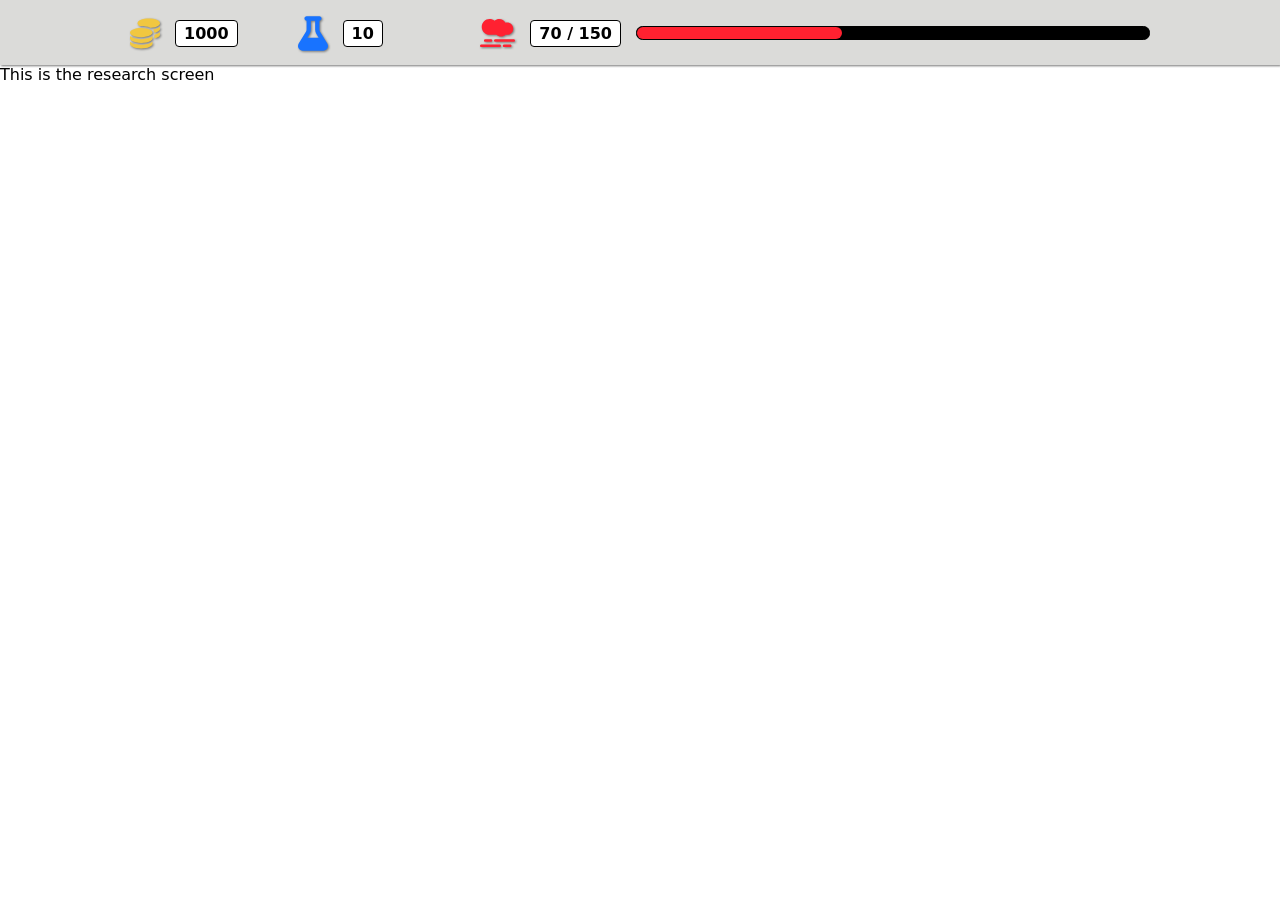
==== research.html @ 84c99879 "updated file structure and polished main screen" ====
<!DOCTYPE html>
<meta charset="utf-8">
<link rel="stylesheet" href="css/index.css">
<link rel="stylesheet" href="css/header.css">
<link rel="stylesheet" href="css/buttons.css">

<div id="header">
  <div id="header-content"></div>
</div>
<div class="main">
  This is the research screen
</div>

<script src="js/header.js"></script>

<script src="https://d3js.org/d3.v4.min.js"></script>

<style>
.link {
  fill: none;
  stroke-width: 2px;
}
</style>

<script>
const treeData = {
  "name": "Eve",
  "value": 15,
  "type": "black",
  "level": "yellow",
  "children": [
    {
      "name": "Seth",
      "value": 10,
      "type": "grey",
      "level": "red",
      "children": [
        {
          "name": "Enos",
          "value": 7.5,
          "type": "grey",
          "level": "purple"
        },
        {
          "name": "Noam",
          "value": 7.5,
          "type": "grey",
          "level": "purple"
        }
      ]
    },
    {
      "name": "Abel",
      "value": 10,
      "type": "grey",
      "level": "blue"
    },
    {
      "name": "Awan",
      "value": 10,
      "type": "grey",
      "level": "green",
      "children": [
        {
          "name": "Enoch",
          "value": 7.5,
          "type": "grey",
          "level": "orange"
        }
      ]
    },
  ]
};

// set the dimensions and margins of the diagram
const margin = {top: 20, right: 90, bottom: 30, left: 90},
      width  = 660 - margin.left - margin.right,
      height = 500 - margin.top - margin.bottom;

// declares a tree layout and assigns the size
const treemap = d3.tree().size([height, width]);

//  assigns the data to a hierarchy using parent-child relationships
let nodes = d3.hierarchy(treeData, d => d.children);

// maps the node data to the tree layout
nodes = treemap(nodes);

// append the svg object to the body of the page
// appends a 'group' element to 'svg'
// moves the 'group' element to the top left margin
const svg = d3.select("body").append("svg")
        .attr("width", width + margin.left + margin.right)
        .attr("height", height + margin.top + margin.bottom),
      g = svg.append("g")
        .attr("transform",
            "translate(" + margin.left + "," + margin.top + ")");

// adds the links between the nodes
const link = g.selectAll(".link")
    .data( nodes.descendants().slice(1))
    .enter().append("path")
    .attr("class", "link")
    .style("stroke", d => d.data.level)
    .attr("d", d => {
       return "M" + d.y + "," + d.x
         + "C" + (d.y + d.parent.y) / 2 + "," + d.x
         + " " + (d.y + d.parent.y) / 2 + "," + d.parent.x
         + " " + d.parent.y + "," + d.parent.x;
       });

const nodeWidth = 20

// adds each node as a group
const node = g.selectAll(".node")
    .data(nodes.descendants())
    .enter().append("g")
    .attr("class", d => "node" + (d.children ? " node--internal" : " node--leaf"))
    .attr("transform", d => `translate(${d.y - nodeWidth/2}, ${d.x - nodeWidth/2})`);

// adds the rect to the node
node.append("rect")
  .attr("width", nodeWidth)
  .attr("height", nodeWidth)
  .style("stroke", d => d.data.type)
  .style("fill", d => d.data.level);
  
// adds the text to the node
node.append("text")
  .attr("dy", ".35em")
  .attr("x", d => d.children ? (d.data.value) * -1 : d.data.value + nodeWidth)
  .attr("y", d => d.children && d.depth !== 0 ? -(d.data.value + 5) : d)
  .style("text-anchor", d => d.children ? "end" : "start")
  .text(d => d.data.name);
    
</script>
---- css/index.css ----
body {
    height: 100vh;
    width: 100%;
    margin: 0;
    font-family: -apple-system, system-ui, "Segoe UI", Helvetica, Arial, sans-serif, "Apple Color Emoji", "Segoe UI Emoji";
    overflow: hidden;
}

html {
    height: 100%;
    width: 100%;
    margin: 0;
}

.interaction-popup {
    display: none; 
    position:absolute;
    bottom: 15px;
    left: 15px;
    background-color: #dbdbd9;
    height: 30%;
    width: 15%;
    border-radius: 6px;
}

.popup-wrapper {
    padding: 20px;
    display: flex;
    flex-direction: column;
}

#node-unlock, #node-enable {
    align-self: center;
    padding-top: 10px;
}

.main {
  overflow: hidden;
}
---- css/header.css ----
#header-content {
    padding-left: 130px;
    padding-right: 130px;
    padding-top: 13px;
    padding-bottom: 13px;

    display: flex;
    align-items: center;
}

#header {
    height: 65px; 
    background-color: #dbdbd9;
    filter: drop-shadow(1px 1px 1px #757575);
 }

 #header-coins {
    height: 35px;
    width: 30px;
    filter: invert(99%) sepia(38%) saturate(5390%) hue-rotate(323deg) brightness(99%) contrast(91%) drop-shadow(1px 1px 1px #757575);
}

#header-research {
    height: 35px;
    width: 30px;
    filter: invert(30%) sepia(69%) saturate(3022%) hue-rotate(210deg) brightness(104%) drop-shadow(1px 1px 1px #757575);
    margin-left: 60px;
}

#header-emissions {
    height: 40px;
    width: 35px;
    filter: invert(25%) sepia(59%) saturate(5105%) hue-rotate(343deg) brightness(99%) contrast(104%) drop-shadow(1px 1px 1px #757575);
    margin-left: 60px;
}

#emissions {
    display: flex;
    align-items: center;
    margin-left: auto;
}

.header-label {
    margin-left: 15px;
    
    text-align: center;
    background-color: #ffffff;
    border-radius: 4px;
    
    padding-left: 8px;
    padding-right: 8px;
    padding-top: 3px;
    padding-bottom: 3px;

    font-weight: bold;

    border: 1px solid black;
}

.progress-container {
    height: 0.8rem;
    width: 32rem;
    border-radius: 0.4rem;
  
    background: #000;
    border: 1px solid black;

    margin-left: 15px;
  }
  
.progress-container .progress {
    height: 100%;
    width: 0;
    border-radius: 0.4rem;
  
    background: #ff2130;
  
    transition: width 0.4s ease;
}
---- css/buttons.css ----
#research {
  position: absolute; 
  top: 85px; 
  left: 2%;
}

#output {
  position: absolute; 
  top: 85px; 
  right: 14%;
}

#trading {
  position: absolute; 
  top: 85px; 
  right: 2%;
}

.button-1 {
  appearance: button;
  background-color: #1899D6;
  border: solid transparent;
  border-radius: 16px;
  border-width: 0 0 4px;
  box-sizing: border-box;
  color: #FFFFFF;
  cursor: pointer;
  display: inline-block;
  font-family: din-round,sans-serif;
  font-size: 15px;
  font-weight: 700;
  letter-spacing: .8px;
  line-height: 20px;
  margin: 0;
  outline: none;
  overflow: visible;
  padding: 13px 16px;
  text-align: center;
  touch-action: manipulation;
  transform: translateZ(0);
  transition: filter .2s;
  user-select: none;
  -webkit-user-select: none;
  vertical-align: middle;
  white-space: nowrap;
  
  width: 10%;
}

.button-1:after {
  background-clip: padding-box;
  background-color: #1CB0F6;
  border: solid transparent;
  border-radius: 16px;
  border-width: 0 0 4px;
  bottom: -4px;
  content: "";
  left: 0;
  position: absolute;
  right: 0;
  top: 0;
  z-index: -1;
}

.button-1:main,
.button-1:focus {
  user-select: auto;
}

.button-1:hover:not(:disabled) {
  filter: brightness(1.1);
  -webkit-filter: brightness(1.1);
}

.button-1:disabled {
  cursor: auto;
}


.button-2 {
  appearance: none;
  background-color: #FAFBFC;
  border: 1px solid rgba(27, 31, 35, 0.15);
  border-radius: 6px;
  box-shadow: rgba(27, 31, 35, 0.04) 0 1px 0, rgba(255, 255, 255, 0.25) 0 1px 0 inset;
  box-sizing: border-box;
  color: #24292E;
  cursor: pointer;
  display: inline-block;
  font-family: -apple-system, system-ui, "Segoe UI", Helvetica, Arial, sans-serif, "Apple Color Emoji", "Segoe UI Emoji";
  font-size: 14px;
  font-weight: 500;
  line-height: 20px;
  list-style: none;
  padding: 6px 16px;
  position: relative;
  transition: background-color 0.2s cubic-bezier(0.3, 0, 0.5, 1);
  user-select: none;
  -webkit-user-select: none;
  touch-action: manipulation;
  vertical-align: middle;
  white-space: nowrap;
  word-wrap: break-word;
}

.button-2:hover {
  background-color: #F3F4F6;
  text-decoration: none;
  transition-duration: 0.1s;
}

.button-2:disabled {
  background-color: #FAFBFC;
  border-color: rgba(27, 31, 35, 0.15);
  color: #959DA5;
  cursor: default;
}

.button-2:active {
  background-color: #EDEFF2;
  box-shadow: rgba(225, 228, 232, 0.2) 0 1px 0 inset;
  transition: none 0s;
}

.button-2:focus {
  outline: 1px transparent;
}

.button-2:before {
  display: none;
}

.button-2:-webkit-details-marker {
  display: none;
}
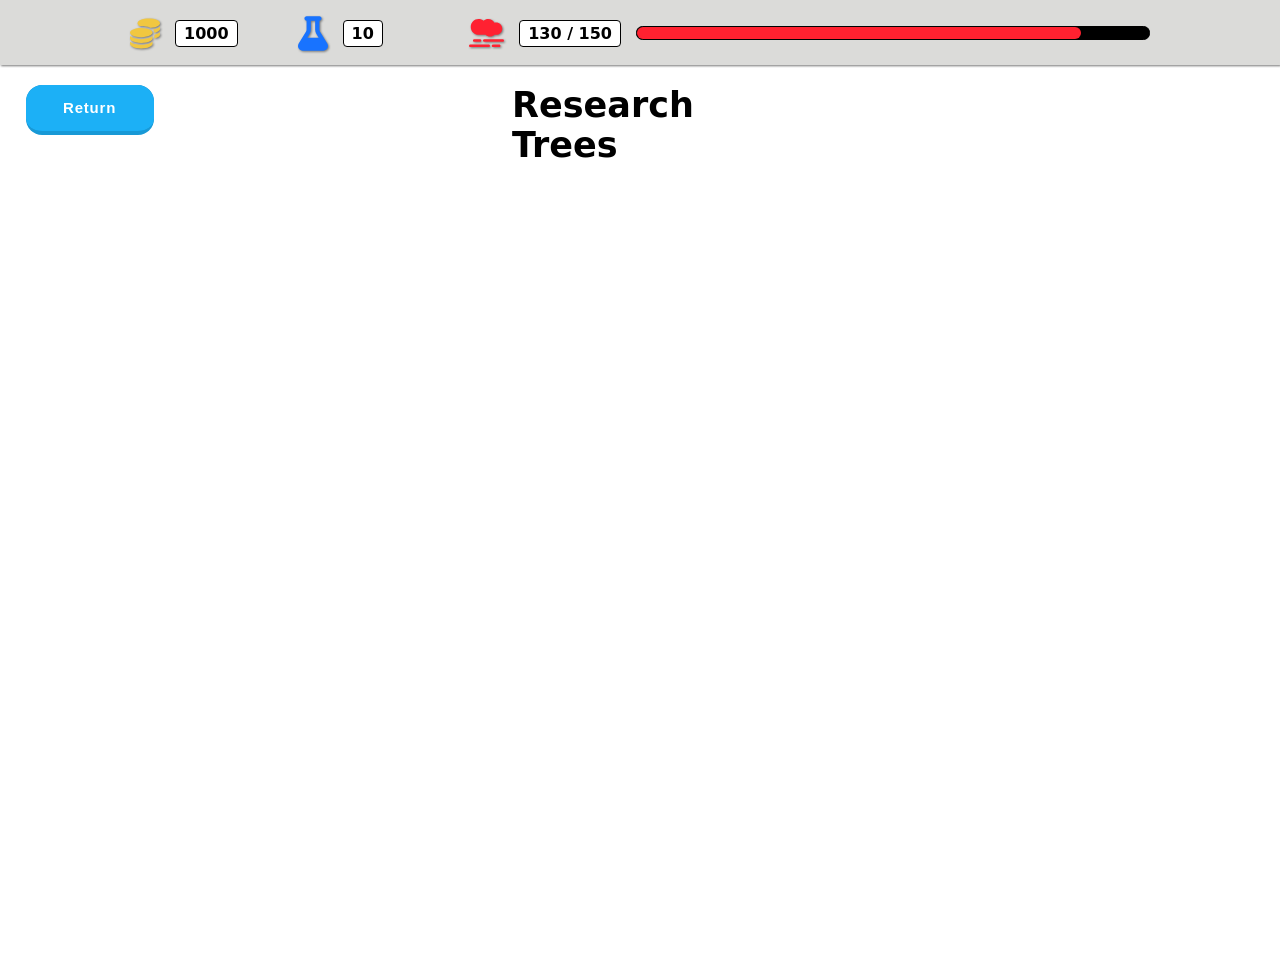
==== commit 3bff1a99: "updated research tree" ====
--- a/research.html
+++ b/research.html
@@ -3,134 +3,31 @@
 <link rel="stylesheet" href="css/index.css">
 <link rel="stylesheet" href="css/header.css">
 <link rel="stylesheet" href="css/buttons.css">
+<link rel="stylesheet" href="css/research.css">
 
 <div id="header">
   <div id="header-content"></div>
 </div>
-<div class="main">
-  This is the research screen
+<a href="index.html">
+  <button class="button-1" id="research">Return</button>
+</a>
+<div id="research-content">
+    <div class="research-label">
+      Research Trees
+    </div>
+    <div class="tree-wrapper">
+      <svg id="production-research"></svg>
+    </div>
+    <div class="tree-wrapper">
+      <svg id="emissions-research"></svg>
+    </div>
+    <div class="tree-wrapper">
+      <svg id="cost-research"></svg>
+    </div>
+
 </div>
 
 <script src="js/header.js"></script>
-
 <script src="https://d3js.org/d3.v4.min.js"></script>
 
-<style>
-.link {
-  fill: none;
-  stroke-width: 2px;
-}
-</style>
-
-<script>
-const treeData = {
-  "name": "Eve",
-  "value": 15,
-  "type": "black",
-  "level": "yellow",
-  "children": [
-    {
-      "name": "Seth",
-      "value": 10,
-      "type": "grey",
-      "level": "red",
-      "children": [
-        {
-          "name": "Enos",
-          "value": 7.5,
-          "type": "grey",
-          "level": "purple"
-        },
-        {
-          "name": "Noam",
-          "value": 7.5,
-          "type": "grey",
-          "level": "purple"
-        }
-      ]
-    },
-    {
-      "name": "Abel",
-      "value": 10,
-      "type": "grey",
-      "level": "blue"
-    },
-    {
-      "name": "Awan",
-      "value": 10,
-      "type": "grey",
-      "level": "green",
-      "children": [
-        {
-          "name": "Enoch",
-          "value": 7.5,
-          "type": "grey",
-          "level": "orange"
-        }
-      ]
-    },
-  ]
-};
-
-// set the dimensions and margins of the diagram
-const margin = {top: 20, right: 90, bottom: 30, left: 90},
-      width  = 660 - margin.left - margin.right,
-      height = 500 - margin.top - margin.bottom;
-
-// declares a tree layout and assigns the size
-const treemap = d3.tree().size([height, width]);
-
-//  assigns the data to a hierarchy using parent-child relationships
-let nodes = d3.hierarchy(treeData, d => d.children);
-
-// maps the node data to the tree layout
-nodes = treemap(nodes);
-
-// append the svg object to the body of the page
-// appends a 'group' element to 'svg'
-// moves the 'group' element to the top left margin
-const svg = d3.select("body").append("svg")
-        .attr("width", width + margin.left + margin.right)
-        .attr("height", height + margin.top + margin.bottom),
-      g = svg.append("g")
-        .attr("transform",
-            "translate(" + margin.left + "," + margin.top + ")");
-
-// adds the links between the nodes
-const link = g.selectAll(".link")
-    .data( nodes.descendants().slice(1))
-    .enter().append("path")
-    .attr("class", "link")
-    .style("stroke", d => d.data.level)
-    .attr("d", d => {
-       return "M" + d.y + "," + d.x
-         + "C" + (d.y + d.parent.y) / 2 + "," + d.x
-         + " " + (d.y + d.parent.y) / 2 + "," + d.parent.x
-         + " " + d.parent.y + "," + d.parent.x;
-       });
-
-const nodeWidth = 20
-
-// adds each node as a group
-const node = g.selectAll(".node")
-    .data(nodes.descendants())
-    .enter().append("g")
-    .attr("class", d => "node" + (d.children ? " node--internal" : " node--leaf"))
-    .attr("transform", d => `translate(${d.y - nodeWidth/2}, ${d.x - nodeWidth/2})`);
-
-// adds the rect to the node
-node.append("rect")
-  .attr("width", nodeWidth)
-  .attr("height", nodeWidth)
-  .style("stroke", d => d.data.type)
-  .style("fill", d => d.data.level);
-  
-// adds the text to the node
-node.append("text")
-  .attr("dy", ".35em")
-  .attr("x", d => d.children ? (d.data.value) * -1 : d.data.value + nodeWidth)
-  .attr("y", d => d.children && d.depth !== 0 ? -(d.data.value + 5) : d)
-  .style("text-anchor", d => d.children ? "end" : "start")
-  .text(d => d.data.name);
-    
-</script>+<script type="module" src="js/Research/research.js"></script>
--- a/css/index.css
+++ b/css/index.css
@@ -38,4 +38,8 @@
   overflow: hidden;
 }
 
+.disabled {
+    filter: grayscale(70%);
+}
 
+
--- a/css/buttons.css
+++ b/css/buttons.css
@@ -2,18 +2,20 @@
   position: absolute; 
   top: 85px; 
   left: 2%;
+  overflow: hidden;
 }
 
 #output {
   position: absolute; 
   top: 85px; 
-  right: 14%;
+  right: 17%;
 }
 
 #trading {
   position: absolute; 
   top: 85px; 
   right: 2%;
+  width: 13%
 }
 
 .button-1 {
--- a/css/research.css
+++ b/css/research.css
@@ -0,0 +1,32 @@
+#researcha {
+    width: 100%;
+    display: flex;
+    flex-direction: column; 
+}
+
+#research-content {
+    height: 100%;
+    overflow: scroll;
+}
+
+.research-label {
+    font-weight: bold;
+    font-size: 35px;
+
+    margin-top: 20px;
+    margin-left: 40%;
+    margin-right: 40%;
+}
+
+.tree-wrapper {
+    margin-top: 25px
+}
+
+.tree-wrapper:last-child {
+    margin-bottom: 50px
+}
+
+.link {
+    fill: none;
+    stroke-width: 3px;
+  }
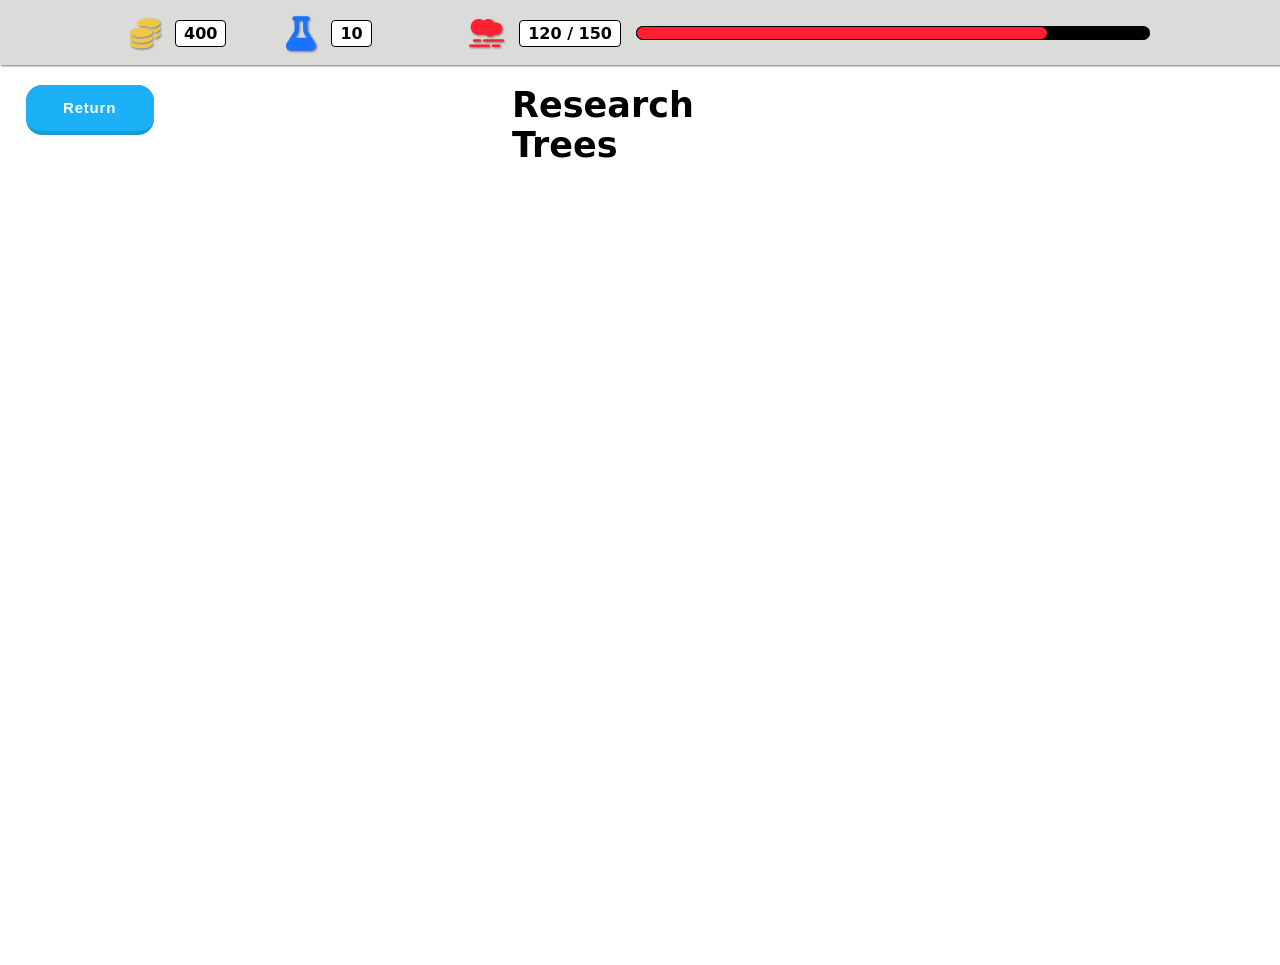
==== commit 18bcaeb4: "added php scripts" ====
--- a/research.html
+++ b/research.html
@@ -18,16 +18,17 @@
     <div class="tree-wrapper">
       <svg id="production-research"></svg>
     </div>
-    <div class="tree-wrapper">
-      <svg id="emissions-research"></svg>
-    </div>
-    <div class="tree-wrapper">
-      <svg id="cost-research"></svg>
-    </div>
+    
 
 </div>
+<div id="research-info" class="interaction-popup">
+  <div class="popup-wrapper">
+    <div id="research-details"></div>
+    <div id="research-unlock" style="display:none">
+      <button id="unlock-button" class="button-2">Purchase</button>
+    </div>
+</div>
 
-<script src="js/header.js"></script>
 <script src="https://d3js.org/d3.v4.min.js"></script>
 
 <script type="module" src="js/Research/research.js"></script>
--- a/css/index.css
+++ b/css/index.css
@@ -16,7 +16,6 @@
     display: none; 
     position:absolute;
     bottom: 15px;
-    left: 15px;
     background-color: #dbdbd9;
     height: 30%;
     width: 15%;
@@ -42,4 +41,33 @@
     filter: grayscale(70%);
 }
 
+.enabled {
+    filter: grayscale(0%);
+}
 
+.animated {
+    transition: 0.5s;
+}
+
+#node-info {
+    left: 15px;
+}
+
+#node-unlock {
+    flex-direction: column;
+    align-items: center;
+    justify-content: center;
+}
+
+#node-cost {
+    display: flex;
+    margin-top: 5px;
+    padding-left: 5px;
+}
+
+#node-cost > * {
+    padding-right: 5px;
+}
+
+
+
--- a/css/header.css
+++ b/css/header.css
@@ -14,9 +14,15 @@
     filter: drop-shadow(1px 1px 1px #757575);
  }
 
- #header-coins {
+#header-coins {
     height: 35px;
     width: 30px;
+    filter: invert(99%) sepia(38%) saturate(5390%) hue-rotate(323deg) brightness(99%) contrast(91%) drop-shadow(1px 1px 1px #757575);
+}
+
+#header-coins-small {
+    height: 25px;
+    width: 20px;
     filter: invert(99%) sepia(38%) saturate(5390%) hue-rotate(323deg) brightness(99%) contrast(91%) drop-shadow(1px 1px 1px #757575);
 }
 
--- a/css/buttons.css
+++ b/css/buttons.css
@@ -106,20 +106,20 @@
 }
 
 .button-2:hover {
-  background-color: #F3F4F6;
+  /*background-color: #F3F4F6;*/
   text-decoration: none;
   transition-duration: 0.1s;
 }
 
 .button-2:disabled {
-  background-color: #FAFBFC;
+  /*background-color: #FAFBFC;*/
   border-color: rgba(27, 31, 35, 0.15);
   color: #959DA5;
   cursor: default;
 }
 
 .button-2:active {
-  background-color: #EDEFF2;
+  /*background-color: #EDEFF2;*/
   box-shadow: rgba(225, 228, 232, 0.2) 0 1px 0 inset;
   transition: none 0s;
 }
@@ -134,4 +134,12 @@
 
 .button-2:-webkit-details-marker {
   display: none;
+}
+
+.enabled {
+  background-color: #ff5b5b;
+}
+
+.disabled {
+  background-color: #43ff5f;
 }
--- a/css/research.css
+++ b/css/research.css
@@ -1,12 +1,10 @@
-#researcha {
-    width: 100%;
-    display: flex;
-    flex-direction: column; 
-}
-
 #research-content {
     height: 100%;
     overflow: scroll;
+}
+
+#research-info {
+    right: 30px;
 }
 
 .research-label {
@@ -16,6 +14,10 @@
     margin-top: 20px;
     margin-left: 40%;
     margin-right: 40%;
+}
+
+.research-icon {
+    filter: invert(30%) sepia(69%) saturate(3022%) hue-rotate(210deg) brightness(104%);
 }
 
 .tree-wrapper {
@@ -29,4 +31,4 @@
 .link {
     fill: none;
     stroke-width: 3px;
-  }+}
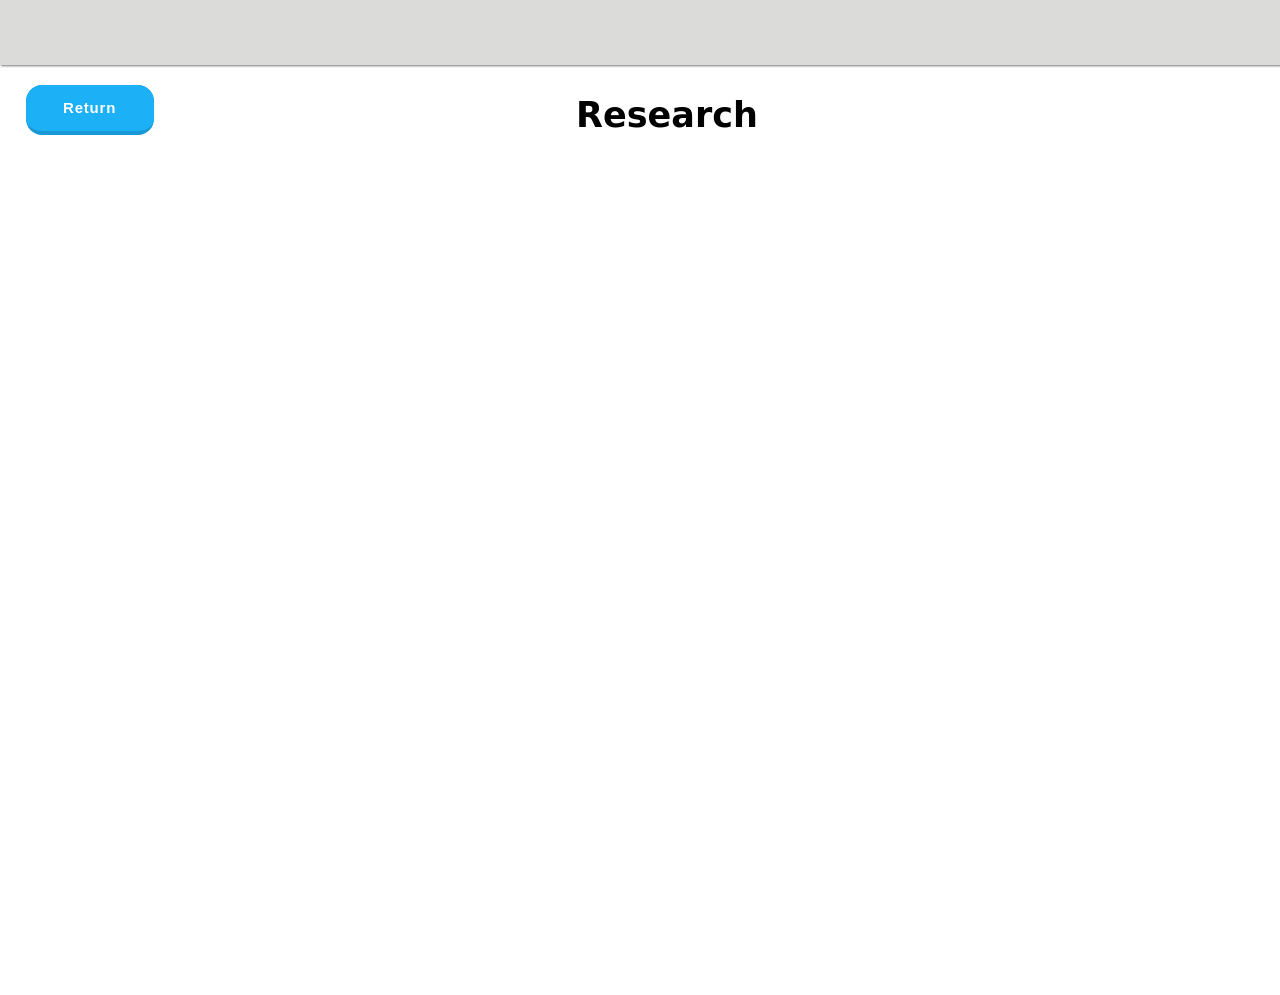
==== commit 8e54a442: "styling and other bug fixes" ====
--- a/research.html
+++ b/research.html
@@ -13,20 +13,22 @@
 </a>
 <div id="research-content">
     <div class="research-label">
-      Research Trees
+      Research
     </div>
     <div class="tree-wrapper">
       <svg id="production-research"></svg>
     </div>
-    
+</div>
 
-</div>
 <div id="research-info" class="interaction-popup">
   <div class="popup-wrapper">
-    <div id="research-details"></div>
-    <div id="research-unlock" style="display:none">
+    <div id="research-title" class="info-title"></div>
+    <div id="research-details" class="info-details"></div>
+    <div id="research-unlock" class="info-unlock">
       <button id="unlock-button" class="button-2">Purchase</button>
     </div>
+
+    <div id="research-close-button" class="close-button"><img id="close-icon" src="/icons/xmark-solid.svg"></img></div>
 </div>
 
 <script src="https://d3js.org/d3.v4.min.js"></script>
--- a/css/index.css
+++ b/css/index.css
@@ -17,7 +17,6 @@
     position:absolute;
     bottom: 15px;
     background-color: #dbdbd9;
-    height: 30%;
     width: 15%;
     border-radius: 6px;
 }
@@ -26,11 +25,6 @@
     padding: 20px;
     display: flex;
     flex-direction: column;
-}
-
-#node-unlock, #node-enable {
-    align-self: center;
-    padding-top: 10px;
 }
 
 .main {
@@ -51,15 +45,85 @@
 
 #node-info {
     left: 15px;
+    outline: none;
+    border: 1px solid #757575;
 }
 
-#node-unlock {
+.info-title {
+    font-weight: bold;
+    padding-bottom: 8px;
+}
+
+.info-details {
+    font-size: 0.95em;
+}
+
+#node-values {
+    padding-top: 7px;
+    padding-bottom: 10px;
+    display: flex; 
+    flex-direction: column;
+    justify-content: center;
+    align-items: center;
+    font-weight: 500;
+}
+
+#node-yield {
+    padding-right: 10px;
+}
+
+#gold-icon-small {
+    height: 40px;
+    width: 30px;
+    filter: invert(67%) sepia(79%) saturate(406%) hue-rotate(4deg) brightness(93%) contrast(83%) drop-shadow(1px 1px 1px #757575);
+}
+
+#silver-icon-small {
+    height: 40px;
+    width: 30px;
+    filter: invert(93%) sepia(0%) saturate(464%) hue-rotate(214deg) brightness(86%) contrast(98%) drop-shadow(1px 1px 1px #757575);
+}
+
+#research-icon-small {
+    height: 20px;
+    width: 15px;
+    filter: invert(30%) sepia(69%) saturate(3022%) hue-rotate(210deg) brightness(104%) drop-shadow(1px 1px 1px #757575);
+
+    margin-left: 6px; 
+    margin-right: 2px;
+}
+
+#emissions-icon-small {
+    height: 25px;
+    width: 20px;
+    filter: invert(25%) sepia(59%) saturate(5105%) hue-rotate(343deg) brightness(99%) contrast(104%) drop-shadow(1px 1px 1px #757575);
+
+    margin-left: 2px; 
+    margin-right: 2px;
+}
+
+#coins-icon-small {
+    height: 25px;
+    width: 20px;
+    filter: invert(99%) sepia(38%) saturate(5390%) hue-rotate(323deg) brightness(99%) contrast(91%) drop-shadow(1px 1px 1px #757575);
+}
+
+.info-unlock {
+    display: none;
     flex-direction: column;
     align-items: center;
     justify-content: center;
 }
 
-#node-cost {
+#node-enable {
+    display: none;
+}
+
+#node-unlock, #node-enable {
+    align-self: center;
+}
+
+.info-cost {
     display: flex;
     margin-top: 5px;
     padding-left: 5px;
@@ -69,5 +133,21 @@
     padding-right: 5px;
 }
 
+#news {
+    position: absolute; 
+    top: 150px; 
+    right: 17%;
+
+    width: 15%;
+
+    border-radius: 5px;
+    background-color: #dbdbd9;
+    filter: drop-shadow(1px 1px 1px #757575);
+
+    display: none;
+}
 
 
+
+
+
--- a/css/header.css
+++ b/css/header.css
@@ -20,11 +20,6 @@
     filter: invert(99%) sepia(38%) saturate(5390%) hue-rotate(323deg) brightness(99%) contrast(91%) drop-shadow(1px 1px 1px #757575);
 }
 
-#header-coins-small {
-    height: 25px;
-    width: 20px;
-    filter: invert(99%) sepia(38%) saturate(5390%) hue-rotate(323deg) brightness(99%) contrast(91%) drop-shadow(1px 1px 1px #757575);
-}
 
 #header-research {
     height: 35px;
--- a/css/buttons.css
+++ b/css/buttons.css
@@ -5,13 +5,13 @@
   overflow: hidden;
 }
 
-#output {
+#news-button {
   position: absolute; 
   top: 85px; 
   right: 17%;
 }
 
-#trading {
+#trading-button {
   position: absolute; 
   top: 85px; 
   right: 2%;
@@ -96,7 +96,6 @@
   list-style: none;
   padding: 6px 16px;
   position: relative;
-  transition: background-color 0.2s cubic-bezier(0.3, 0, 0.5, 1);
   user-select: none;
   -webkit-user-select: none;
   touch-action: manipulation;
@@ -142,4 +141,22 @@
 
 .disabled {
   background-color: #43ff5f;
+}
+
+#close-icon {
+  height: 20px;
+  width: 20px;
+  margin: 5px;
+}
+
+.close-button {
+  position: absolute;
+  top: -14px;
+  right: -14px;
+  background-color: #fff;
+  border-radius: 20px;
+  border: 1px solid #757575;
+  cursor: pointer;
+  height: 32px;
+  width: 32px;
 }
--- a/css/research.css
+++ b/css/research.css
@@ -1,6 +1,5 @@
 #research-content {
     height: 100%;
-    overflow: scroll;
 }
 
 #research-info {
@@ -11,9 +10,9 @@
     font-weight: bold;
     font-size: 35px;
 
-    margin-top: 20px;
-    margin-left: 40%;
-    margin-right: 40%;
+    margin-top: 30px;
+    margin-left: 45%;
+    margin-right: auto;
 }
 
 .research-icon {
@@ -31,4 +30,17 @@
 .link {
     fill: none;
     stroke-width: 3px;
-}+}
+
+#close-icon {
+    margin-left: 6px;
+}
+
+#research-title {
+    padding-bottom: 15px;
+}
+
+#research-unlock {
+    padding-top: 15px;
+}
+
